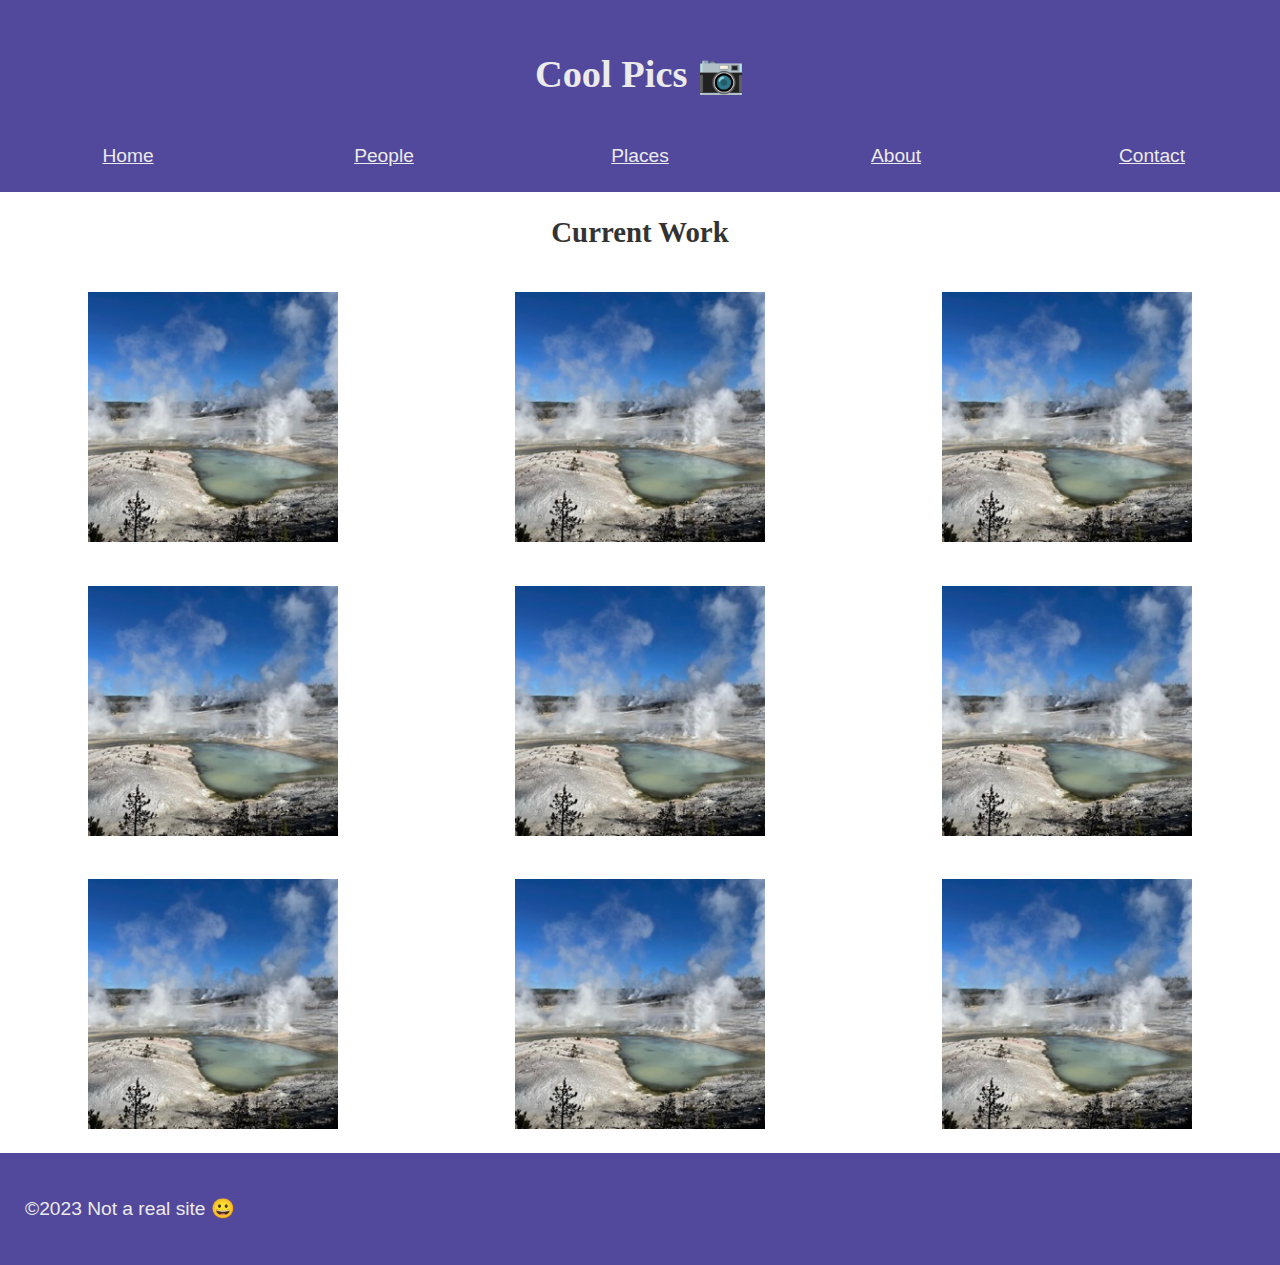
==== coolpics/index.html @ 5d3f4cae "coolpics project" ====
<!DOCTYPE html>
<html lang="en-US">
  <head>
    <meta charset="utf-8" />
    <title>Coolpics</title>
    <meta name="author" content="Lily Brown" />
    <meta name="description" content="A website with cool pictures :D" />
    <meta name="viewport" content="width=device-width, initial-scale=1.0" />
    <link rel="stylesheet" href="coolpics.css" />
    <script src="coolpics.js" defer></script>
  </head>
  <body>
    <header>
        <h1>Cool Pics 📷</h1>
        <h2><button>Menu</button></h2>
        <section class="nav" class="none" id="items">
            <a>Home</a> <a>People</a> <a>Places</a> <a>About</a> <a>Contact</a>
        </section>
    </header>
    <main>
        <h2>Current Work</h2>
        <section class="gallery">
            <figure>  
                <img src="norris-sm.jpeg" alt="picture">
            </figure>
            <figure>  
                <img src="norris-sm.jpeg" alt="picture">
            </figure>
            <figure>  
                <img src="norris-sm.jpeg" alt="picture">
            </figure>
            <figure>  
                <img src="norris-sm.jpeg" alt="picture">
            </figure>
            <figure>  
                <img src="norris-sm.jpeg" alt="picture">
            </figure>
            <figure>  
                <img src="norris-sm.jpeg" alt="picture">
            </figure>
            <figure>  
                <img src="norris-sm.jpeg" alt="picture">
            </figure>
            <figure>  
                <img src="norris-sm.jpeg" alt="picture">
            </figure>
            <figure>  
                <img src="norris-sm.jpeg" alt="picture">
            </figure>
        </section>
    </main>
    <footer>
        <p>©2023 Not a real site 😀</p>
    </footer>
  </body>
---- coolpics/coolpics.css ----
:root {
--primary-color: #52489c;
--secondary-color: #59c3c3;
--accent-color: #f45b69;
--text-dark: #333;
--text-light: #ebebeb;
--primary-font: Arial, Helvetica, sans-serif;
--secondary-font: 'Times New Roman', Times, serif;
}

body {
    text-align: center;
    font-family: var(--primary-font);
    font-size: 1.2em;
    margin: 0;
}

button {
    color:var(--text-light);
    font-family: var(--primary-font);
    background-color: var(--primary-color);
    font-size: 1.0em;
    border: none;
    display: none;
}

header h2 {
    display: flex;
    align-items: center;
    vertical-align: center;
 }

.nav {
    display: grid;
    grid-template-columns: 1fr 1fr 1fr 1fr 1fr;
}

a {
    text-decoration: underline;
}

a:link,
a:visited {
    color: var(--accent-color);
}

header {
    background-color:var(--primary-color);
    color:var(--text-light);
    padding-top: 25px;
    padding-bottom: 25px;
}

h1 {
    font-family: var(--secondary-font);
}

main {
    color:var(--text-dark);
}

main h2 {
    font-family: var(--secondary-font);
}

.gallery {
    display: grid;
    grid-template-columns: 1fr 1fr 1fr;
}

footer {
    background-color:var(--primary-color);
    color:var(--text-light);
    text-align: left;
    padding-top: 25px;
    padding-bottom: 25px;
    padding-left: 25px;
}

img {
	max-width: 100%;
    height: 250px;
    width: 250px;
    object-fit: cover;
}

.hidden {
    display: grid;
 }

@media screen and (max-width: 1000px) {
    .gallery {
        grid-template-columns: 1fr 1fr;
    }
    button {
        display: block;
        margin: 0 auto;
    }
    .nav {
        grid-template-columns: 1fr;
    }
    .hidden {
        display: none;
    }
}

@media screen and (max-width: 700px) {
    .gallery {
        grid-template-columns: 1fr;
    }
}
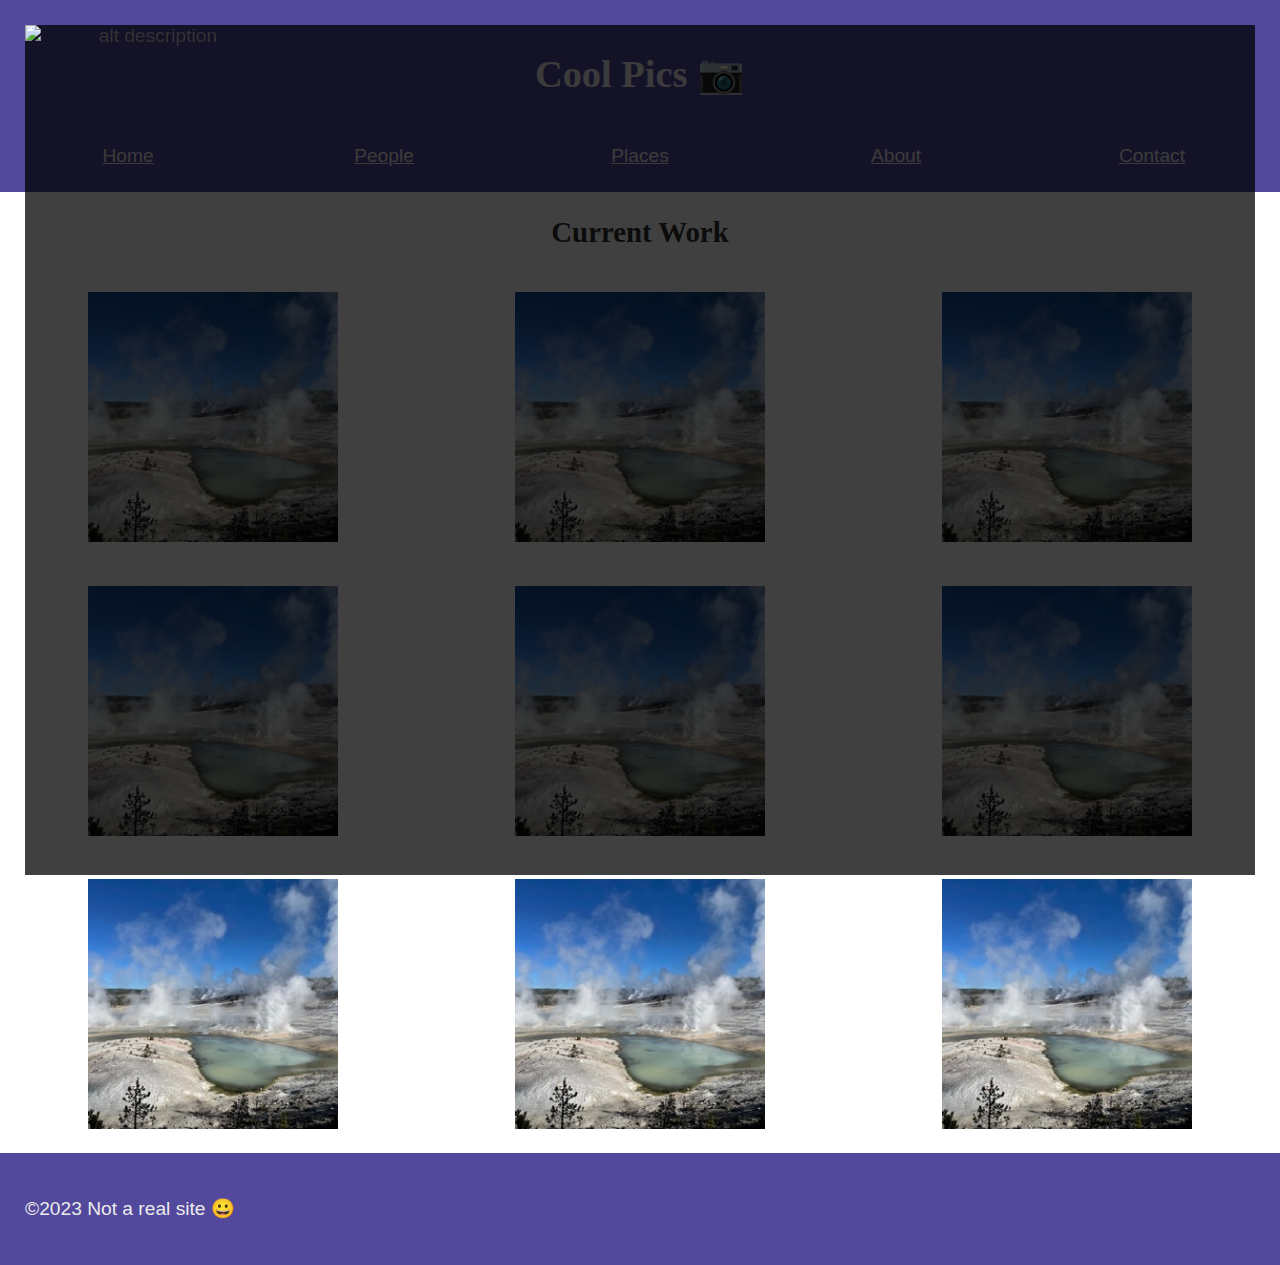
==== commit c37d3c20: "partially complete" ====
--- a/coolpics/index.html
+++ b/coolpics/index.html
@@ -13,11 +13,15 @@
     <header>
         <h1>Cool Pics 📷</h1>
         <h2><button>Menu</button></h2>
-        <section class="nav" class="none" id="items">
+        <section class="nav hidden" class="none" id="items">
             <a>Home</a> <a>People</a> <a>Places</a> <a>About</a> <a>Contact</a>
         </section>
     </header>
     <main>
+        <div class="viewer">
+            <button class="close-viewer">X</button>
+            <img src="image.jpeg" alt="alt description">
+        </div>
         <h2>Current Work</h2>
         <section class="gallery">
             <figure>  
--- a/coolpics/coolpics.css
+++ b/coolpics/coolpics.css
@@ -86,7 +86,30 @@
 
 .hidden {
     display: grid;
- }
+}
+
+.viewer {
+    position: fixed;
+    top:25px;
+    left:25px;
+    bottom:25px;
+    right:25px;
+    background-color: rgba(0, 0, 0, 0.75);
+    z-index: 10;
+}
+
+.viewer img {
+    max-height: 100%;
+    display: grid;
+}
+
+.viewer button {
+    color: var(--text-light);
+    position: absolute; 
+    top: 40px; 
+    right: 40px;
+    background-color: rgba(0, 0, 0, 0);
+}
 
 @media screen and (max-width: 1000px) {
     .gallery {
@@ -102,6 +125,16 @@
     .hidden {
         display: none;
     }
+    .viewer {
+        top:0;
+        left:0;
+        bottom:0;
+        right:0;
+    }
+    .viewer button {
+        top: 15px; 
+        right: 15px;
+    }
 }
 
 @media screen and (max-width: 700px) {
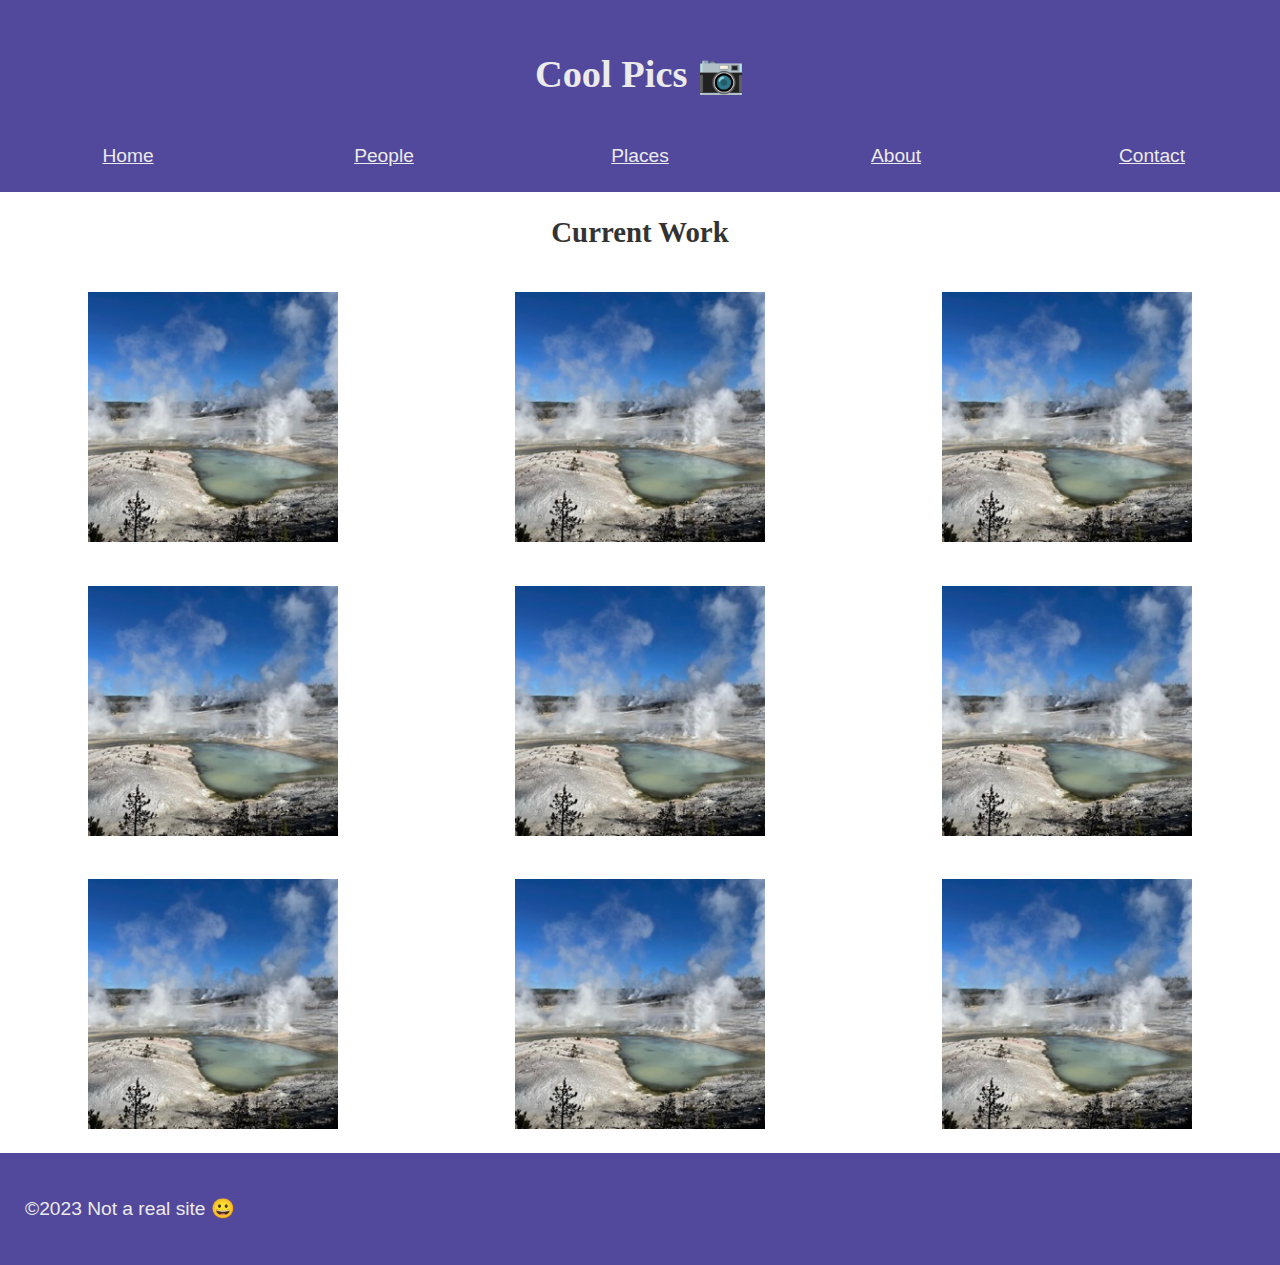
==== commit 50f482d5: "more progress" ====
--- a/coolpics/index.html
+++ b/coolpics/index.html
@@ -18,10 +18,6 @@
         </section>
     </header>
     <main>
-        <div class="viewer">
-            <button class="close-viewer">X</button>
-            <img src="image.jpeg" alt="alt description">
-        </div>
         <h2>Current Work</h2>
         <section class="gallery">
             <figure>  
--- a/coolpics/coolpics.css
+++ b/coolpics/coolpics.css
@@ -15,7 +15,7 @@
     margin: 0;
 }
 
-button {
+h2 button {
     color:var(--text-light);
     font-family: var(--primary-font);
     background-color: var(--primary-color);
@@ -77,7 +77,7 @@
     padding-left: 25px;
 }
 
-img {
+.gallery img {
 	max-width: 100%;
     height: 250px;
     width: 250px;
@@ -90,6 +90,9 @@
 
 .viewer {
     position: fixed;
+    display: flex;
+    justify-content: center;
+    align-items: center;
     top:25px;
     left:25px;
     bottom:25px;
@@ -99,23 +102,25 @@
 }
 
 .viewer img {
-    max-height: 100%;
+    max-height: 85%;
+    max-width: 100%;
     display: grid;
 }
 
 .viewer button {
     color: var(--text-light);
     position: absolute; 
-    top: 40px; 
-    right: 40px;
+    top: 15px; 
+    right: 15px;
     background-color: rgba(0, 0, 0, 0);
+    border: none;
 }
 
 @media screen and (max-width: 1000px) {
     .gallery {
         grid-template-columns: 1fr 1fr;
     }
-    button {
+    h2 button {
         display: block;
         margin: 0 auto;
     }
@@ -131,10 +136,6 @@
         bottom:0;
         right:0;
     }
-    .viewer button {
-        top: 15px; 
-        right: 15px;
-    }
 }
 
 @media screen and (max-width: 700px) {
